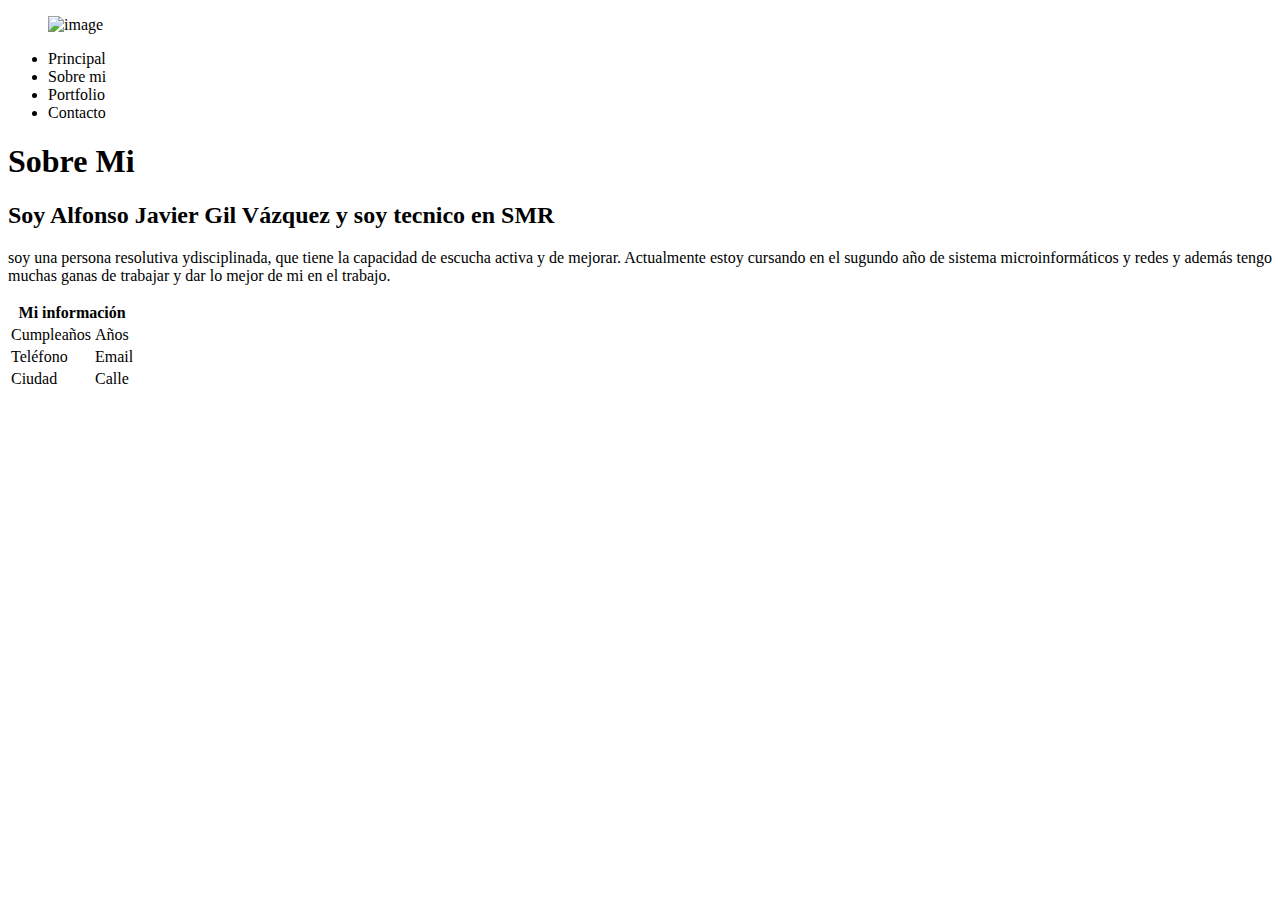
==== html/About.html @ 0f81d829 "hacer el html de sobre mi" ====
<!DOCTYPE html>
<html lang="en">
<head>
    <meta charset="UTF-8">
    <meta name="viewport" content="width=device-width, initial-scale=1.0">
    <title>Document</title>
</head>
<body>
    <header class="body__header">
        <figure class="body__header__figure">
            <img class="body__header__figure--img" src="./assets/logo.aplof (1).jpg" alt="image">
        </figure>
        <nav class="body__header__nav">
            <ul class="body__header__nav__lista">
                <li class="body__header__nav__lista--Principal" href="./index.html">Principal</li>
                <li class="body__header__nav__lista--Sobre" href="./html/About.html">Sobre mi</li>
                <li class="body__header__nav__lista--Portfolio" href="./html/Portfolio.html">Portfolio</li>
                <li class="body__header__nav__lista--Contacto" href="./html/Contact.html">Contacto</li>
            </ul>
        </nav>
    </header>
    <main class="body__main">
        <section class="body__main__texto">
            <h1 class="body__main__texto--sobre">Sobre Mi</h1>
            <h2 class="body__main__texto--soy">Soy Alfonso Javier Gil Vázquez y soy tecnico en SMR</h2>
            <p class="body__main__texto--descripcion"> soy una persona resolutiva ydisciplinada, que tiene la capacidad
                de escucha activa y de mejorar.
                Actualmente estoy cursando en el
                sugundo año de sistema
                microinformáticos y redes y además
                tengo muchas ganas de trabajar y
                dar lo mejor de mi en el trabajo.</p>
        </section>
        <section class="body__main__sec">
            <table>
                <tr>
                    <th colspan="2">Mi información</th>
                </tr>
                <tr>
                    <td>Cumpleaños</td>
                    <td>Años</td>
                </tr>
                <tr>
                    <td>Teléfono</td>
                    <td>Email</td>
                </tr>
                <tr>
                    <td>Ciudad</td>
                    <td>Calle</td>
                </tr>
            </table>
        </section>
    </main>
</body>
</html>
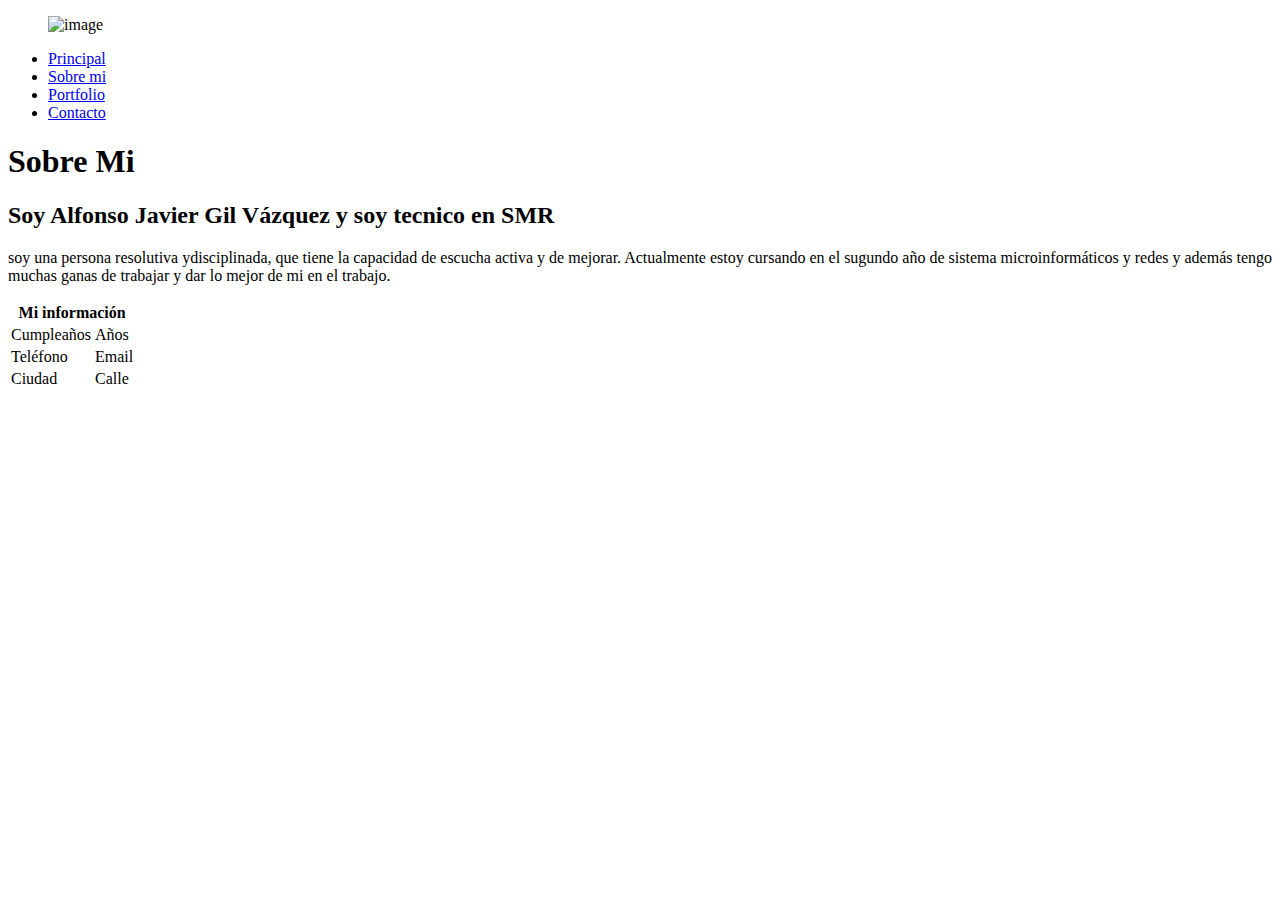
==== commit 50fd740a: "poner bien el nav de los html para que se haga el enlace" ====
--- a/html/About.html
+++ b/html/About.html
@@ -12,17 +12,25 @@
         </figure>
         <nav class="body__header__nav">
             <ul class="body__header__nav__lista">
-                <li class="body__header__nav__lista--Principal" href="./index.html">Principal</li>
-                <li class="body__header__nav__lista--Sobre" href="./html/About.html">Sobre mi</li>
-                <li class="body__header__nav__lista--Portfolio" href="./html/Portfolio.html">Portfolio</li>
-                <li class="body__header__nav__lista--Contacto" href="./html/Contact.html">Contacto</li>
+                <li class="body__header__nav__lista--Principal">
+                    <a href="./index.html">Principal</a>
+                </li>
+                <li class="body__header__nav__lista--Sobre">
+                    <a href="./html/About.html">Sobre mi</a>
+                </li>
+                <li class="body__header__nav__lista--Sobre">
+                    <a href="./html/Portfolio.html">Portfolio</a>
+                </li>
+                <li class="body__header__nav__lista--Sobre">
+                    <a href="./html/Contact.html">Contacto</a>
+                </li>
             </ul>
         </nav>
     </header>
     <main class="body__main">
         <section class="body__main__texto">
-            <h1 class="body__main__texto--sobre">Sobre Mi</h1>
-            <h2 class="body__main__texto--soy">Soy Alfonso Javier Gil Vázquez y soy tecnico en SMR</h2>
+            <h1 class="body__main__texto--h1">Sobre Mi</h1>
+            <h2 class="body__main__texto--h2">Soy Alfonso Javier Gil Vázquez y soy tecnico en SMR</h2>
             <p class="body__main__texto--descripcion"> soy una persona resolutiva ydisciplinada, que tiene la capacidad
                 de escucha activa y de mejorar.
                 Actualmente estoy cursando en el
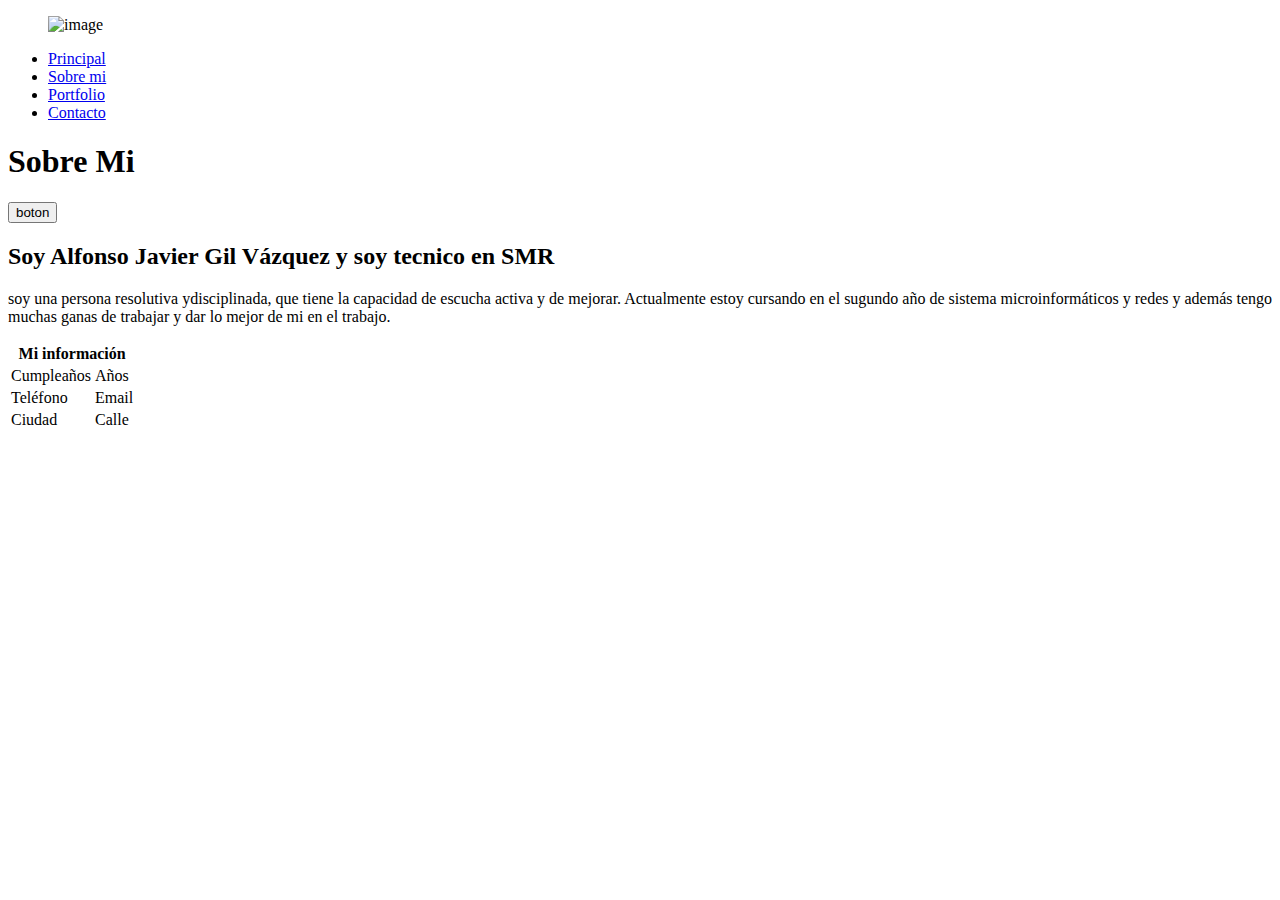
==== commit 9f2d5f82: "agregar boton del tema" ====
--- a/html/About.html
+++ b/html/About.html
@@ -13,31 +13,30 @@
         <nav class="body__header__nav">
             <ul class="body__header__nav__lista">
                 <li class="body__header__nav__lista--Principal">
-                    <a href="./index.html">Principal</a>
+                    <a href="../index.html">Principal</a>
                 </li>
                 <li class="body__header__nav__lista--Sobre">
-                    <a href="./html/About.html">Sobre mi</a>
+                    <a href="../html/About.html">Sobre mi</a>
                 </li>
                 <li class="body__header__nav__lista--Sobre">
-                    <a href="./html/Portfolio.html">Portfolio</a>
+                    <a href="../html/Portfolio.html">Portfolio</a>
                 </li>
                 <li class="body__header__nav__lista--Sobre">
-                    <a href="./html/Contact.html">Contacto</a>
+                    <a href="../html/Contact.html">Contacto</a>
                 </li>
             </ul>
         </nav>
     </header>
     <main class="body__main">
         <section class="body__main__texto">
-            <h1 class="body__main__texto--h1">Sobre Mi</h1>
-            <h2 class="body__main__texto--h2">Soy Alfonso Javier Gil Vázquez y soy tecnico en SMR</h2>
-            <p class="body__main__texto--descripcion"> soy una persona resolutiva ydisciplinada, que tiene la capacidad
-                de escucha activa y de mejorar.
-                Actualmente estoy cursando en el
-                sugundo año de sistema
-                microinformáticos y redes y además
-                tengo muchas ganas de trabajar y
-                dar lo mejor de mi en el trabajo.</p>
+            <article class="body__main__texto__principal">
+                <h1 class="body__main__texto__principal--h1">Sobre Mi</h1>
+                <button class="body__main__texto__principal--btn">boton</button>
+            </article>
+            <article class="body__main__texto__secundario">
+                <h2 class="body__main__texto__secundario--h2">Soy Alfonso Javier Gil Vázquez y soy tecnico en SMR</h2>
+                <p class="body__main__texto__secundario--descripcion"> soy una persona resolutiva ydisciplinada, que tiene la capacidad de escucha activa y de mejorar. Actualmente estoy cursando en el sugundo año de sistema microinformáticos y redes y además tengo muchas ganas de trabajar y dar lo mejor de mi en el trabajo.</p>
+            </article>
         </section>
         <section class="body__main__sec">
             <table>
